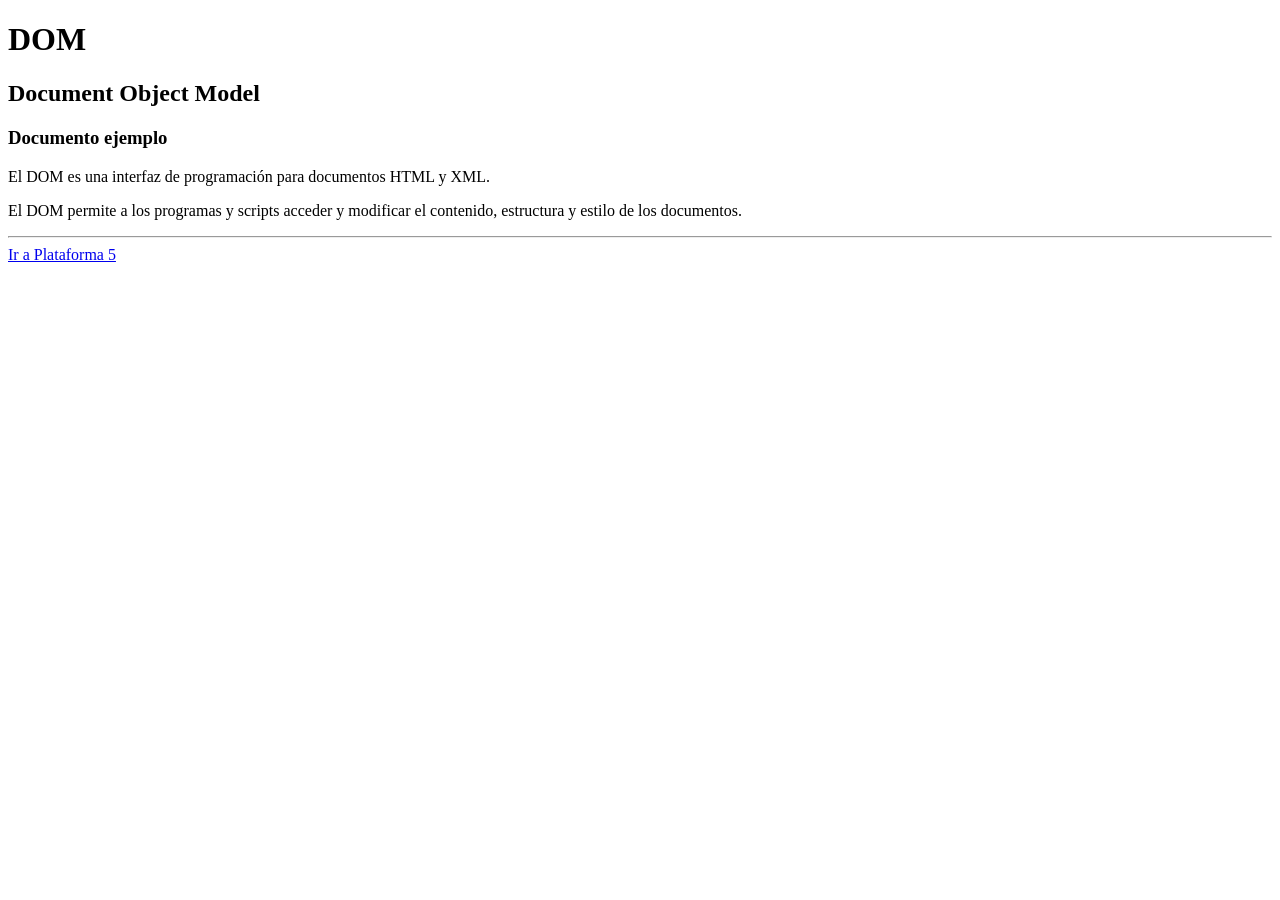
==== HB/index.html @ e5489ec0 "DOM primer parte" ====
<!DOCTYPE html>
<html lang="en">

<head>
    <meta charset="UTF-8">
    <meta name="viewport" content="width=device-width, initial-scale=1.0">
    <title>DOM-Documento Object Model</title>
</head>

<body>
    <h1>DOM</h1>
    <h2>Document Object Model</h2>
    <h3>Documento ejemplo</h3>
    <p>El DOM es una interfaz de programación para documentos HTML y XML.</p>
    <p class="descripcion-texto">El DOM permite a los programas y scripts acceder y modificar el contenido, estructura y
        estilo de los documentos.</p>
    <hr>
    <a href="http://www.google.com" id="btn-google">Ir a Google</a>


    <!-- <script src="dom1.js"></script> -->
    <!-- <script src="classlist.js"></script> -->
     <script src="atributos.js"></script>
</body>

</html>
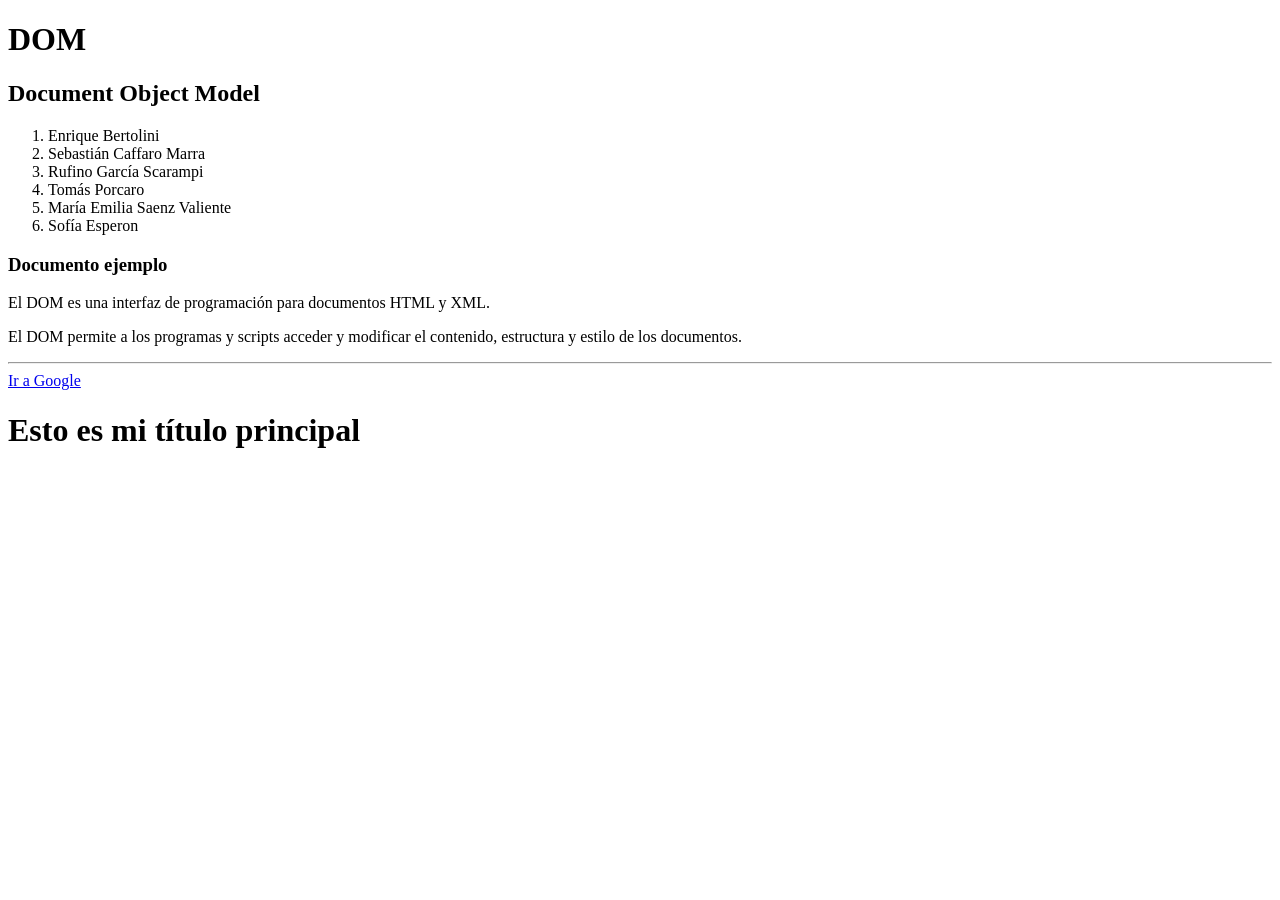
==== commit 6b143d9c: "Create element + Append Child" ====
--- a/HB/index.html
+++ b/HB/index.html
@@ -10,6 +10,16 @@
 <body>
     <h1>DOM</h1>
     <h2>Document Object Model</h2>
+
+    <ol>
+        <li>Enrique Bertolini</li>
+        <li>Sebastián Caffaro Marra</li>
+        <li>Rufino García Scarampi</li>
+        <li>Tomás Porcaro</li>
+    </ol>
+
+
+
     <h3>Documento ejemplo</h3>
     <p>El DOM es una interfaz de programación para documentos HTML y XML.</p>
     <p class="descripcion-texto">El DOM permite a los programas y scripts acceder y modificar el contenido, estructura y
@@ -20,7 +30,8 @@
 
     <!-- <script src="dom1.js"></script> -->
     <!-- <script src="classlist.js"></script> -->
-     <script src="atributos.js"></script>
+    <!-- <script src="atributos.js"></script> -->
+    <script src="selector.js"></script>
 </body>
 
 </html>
